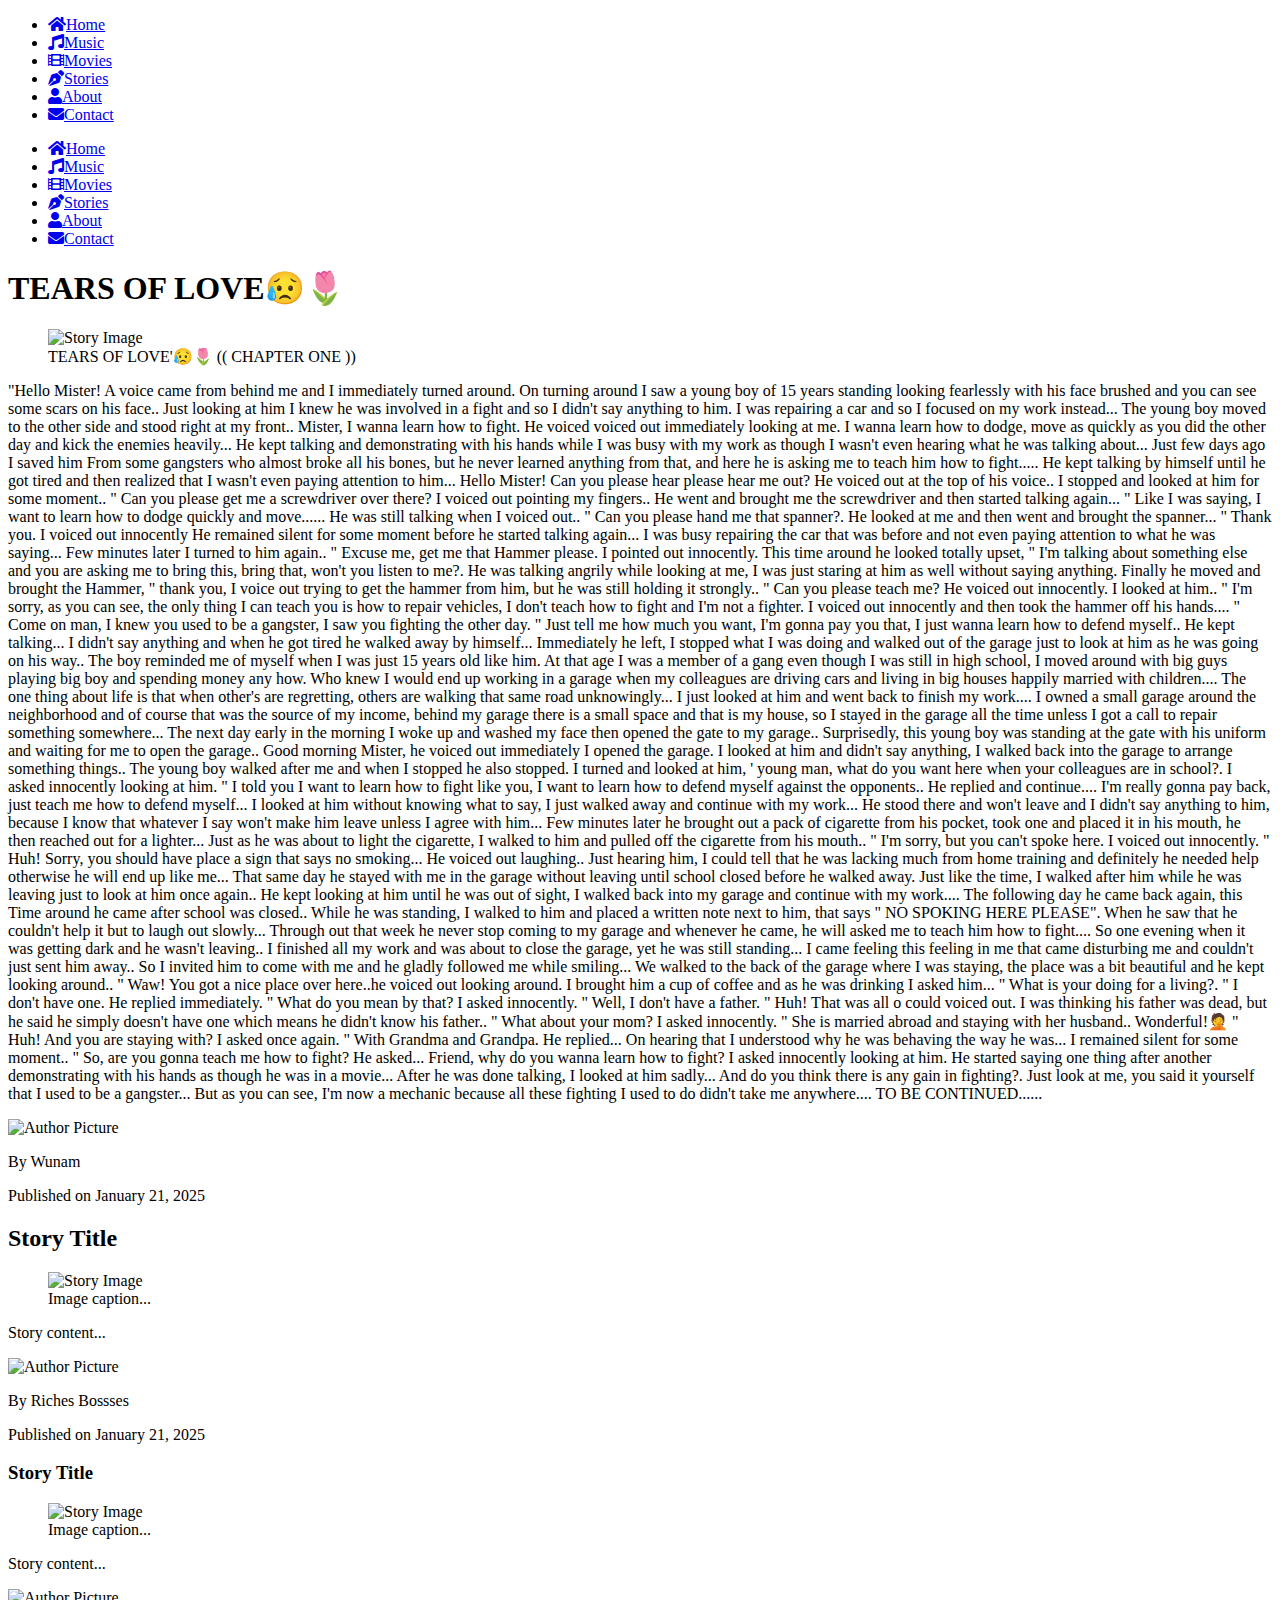
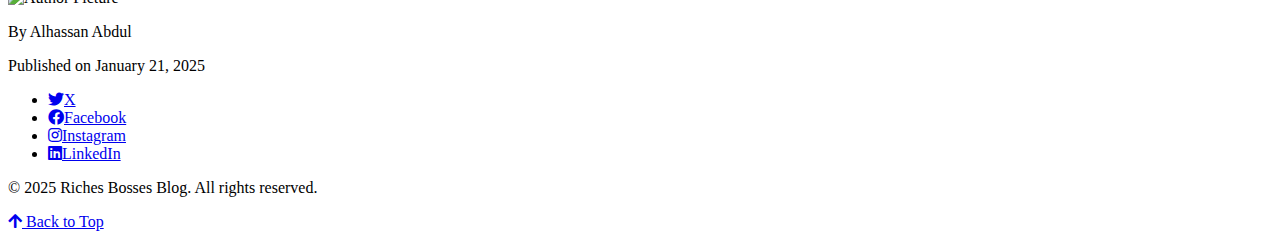
==== story.html @ 13580c35 "Updated story.html" ====
<!DOCTYPE html>
<html lang="en">
<head>
<meta charset="UTF-8">
<meta name="viewport" content="width=device-width, initial-scale=1.0">
<title>Stories</title>
<link rel="stylesheet" href="styles.css">
<link rel="stylesheet" href="https://cdnjs.cloudflare.com/ajax/libs/font-awesome/5.15.3/css/all.min.css" />
</head>
<body>
<header>
<nav>
<ul>
<li><a href="index.html"><i class="fas fa-home"></i>Home</a> </li>
	    <li><a href="Music.html"><i class="fa fa-music"></i>Music</a></li>
		 <li><a href="video.html"><i class="fa fa-film"></i>Movies</a></li>
		 <li><a href="story.html"class="active"><i class="fas fa-pen-nib"></i>Stories</a></li>
      <li><a href="about.html"><i class="fas fa-user"></i>About</a></li>
      <li><a href="contact.html"><i class="fas fa-envelope"></i>Contact</a></li>
</ul>
</nav>

<div class="nav-menu">
  <div class="nav-lines">
    <span class="line"></span>
    <span class="line"></span>
    <span class="line"></span>
  </div>
  <ul class="nav-links">
    <li><a href="index.html"class="active"><i class="fas fa-home"></i>Home</a> </li>
	<li><a href="Music.html"><i class="fa fa-music"></i>Music</a></li>
	 <li><a href="video.html"><i class="fa fa-film"></i>Movies</a></li>
	 <li><a href="story.html"><i class="fas fa-pen-nib"></i>Stories</a></li>
      <li><a href="about.html"><i class="fas fa-user"></i>About</a></li>
      <li><a href="contact.html"><i class="fas fa-envelope"></i>Contact</a></li>
  </ul>
</div>

</header>
                    <!-- MAIN SECTION -->

<main>


<article class="story-article">
<h1>TEARS OF LOVE😥🌷</h1>
<figure>
<img src="story-image1.jpg" alt="Story Image">
<figcaption>TEARS OF LOVE'😥🌷 (( CHAPTER ONE ))</figcaption>
</figure>


<p> "Hello Mister!
A voice came from behind me and I immediately turned around.

On turning around I saw a young boy of 15 years standing looking fearlessly with his face brushed and you can see some scars on his face..

Just looking at him I knew he was involved in a fight and so I didn't say anything to him.

I was repairing a car and so I focused on my work instead...

The young boy moved to the other side and stood right at my front..

Mister, I wanna learn how to fight.
He voiced voiced out immediately looking at me.

I wanna learn how to dodge, move as quickly as you did the other day and kick the enemies heavily...
He kept talking and demonstrating with his hands while I was busy with my work as though I wasn't even hearing what he was talking about...

Just few days ago I saved him From some gangsters who almost broke all his bones, but he never learned anything from that, and here he is asking me to teach him how to fight.....

He kept talking by himself until he got tired and then realized that I wasn't even paying attention to him...

Hello Mister! Can you please hear please hear me out?
He voiced out at the top of his voice..

I stopped and looked at him for some moment..

" Can you please get me a screwdriver over there?
I voiced out pointing my fingers..

He went and brought me the screwdriver and then started talking again...

" Like I was saying, I want to learn how to dodge quickly and move......

He was still talking when I voiced out..

" Can you please hand me that spanner?.

He looked at me and then went and brought the spanner...

" Thank you.
I voiced out innocently

He remained silent for some moment before he started talking again...

I was busy repairing the car that was before and not even paying attention to what he was saying...

Few minutes later I turned to him again..

" Excuse me, get me that Hammer please.
I pointed out innocently.

This time around he looked totally upset, " I'm talking about something else and you are asking me to bring this, bring that, won't you listen to me?.

He was talking angrily while looking at me, I was just staring at him as well without saying anything.

Finally he moved and brought the Hammer, " thank you, I voice out trying to get the hammer from him, but he was still holding it strongly..

" Can you please teach me?
He voiced out innocently.

I looked at him..
" I'm sorry, as you can see, the only thing I can teach you is how to repair vehicles, I don't teach how to fight and I'm not a fighter.
I voiced out innocently and then took the hammer off his hands....

" Come on man, I knew you used to be a gangster, I saw you fighting the other day.

" Just tell me how much you want, I'm gonna pay you that, I just wanna learn how to defend myself..
He kept talking...

I didn't say anything and when he got tired he walked away by himself...

Immediately he left, I stopped what I was doing and walked out of the garage just to look at him as he was going on his way..

The boy reminded me of myself when I was just 15 years old like him.
At that age I was a member of a gang even though I was still in high school, I moved around with big guys playing big boy and spending money any how.

Who knew I would end up working in a garage when my colleagues are driving cars and living in big houses happily married with children....

The one thing about life is that when other's are regretting, others are walking that same road unknowingly...

I just looked at him and went back to finish my work....

I owned a small garage around the neighborhood and of course that was the source of my income, behind my garage there is a small space and that is my house, so I stayed in the garage all the time unless I got a call to repair something somewhere...

The next day early in the morning I woke up and washed my face then opened the gate to my garage..

Surprisedly, this young boy was standing at the gate with his uniform and waiting for me to open the garage..

Good morning Mister, he voiced out immediately I opened the garage.

I looked at him and didn't say anything, I walked back into the garage to arrange something things..

The young boy walked after me and when I stopped he also stopped.

I turned and looked at him, ' young man, what do you want here when your colleagues are in school?.
I asked innocently looking at him.

" I told you I want to learn how to fight like you, I want to learn how to defend myself against the opponents..
He replied and continue....

I'm really gonna pay back, just teach me how to defend myself...

I looked at him without knowing what to say, I just walked away and continue with my work...

He stood there and won't leave and I didn't say anything to him, because I know that whatever I say won't make him leave unless I agree with him...

Few minutes later he brought out a pack of cigarette from his pocket, took one and placed it in his mouth, he then reached out for a lighter...

Just as he was about to light the cigarette, I walked to him and pulled off the cigarette from his mouth..

" I'm sorry, but you can't spoke here.
I voiced out innocently.

" Huh! Sorry, you should have place a sign that says no smoking...
He voiced out laughing..

Just hearing him, I could tell that he was lacking much from home training and definitely he needed help otherwise he will end up like me...

That same day he stayed with me in the garage without leaving until school closed before he walked away.

Just like the time, I walked after him while he was leaving just to look at him once again..

He kept looking at him until he was out of sight, I walked back into my garage and continue with my work....

The following day he came back again, this Time around he came  after school was closed..

While he was standing, I walked to him and placed a written note next to him, that says " NO SPOKING HERE PLEASE".

When he saw that he couldn't help it but to laugh out slowly...

Through out that week he never stop coming to my garage and whenever he came,  he will asked me to teach him how to fight....

So one evening when it was getting dark and he wasn't leaving..

I finished all my work and was about to close the garage, yet he was still standing...

I came feeling this feeling in me that came disturbing me and couldn't just sent him away..

So I invited him to come with me and he gladly followed me while smiling...

We walked to the back of the garage where I was staying, the place was a bit beautiful and he kept looking around..

" Waw! You got a nice place over here..he voiced out looking around.

I brought him a cup of coffee and as he was drinking I asked him...

" What is your doing for a living?.

" I don't have one.
He replied immediately.

" What do you mean by that?
I asked innocently.

" Well, I don't have a father.

" Huh! 
That was all o could voiced out.
I was thinking his father was dead, but he said he simply doesn't have one which means he didn't know his father..

" What about your mom?
I asked innocently.

" She is married abroad and staying with her husband..

Wonderful!🤦

" Huh!
And you are staying with?
I asked once again.

" With Grandma and Grandpa.
He replied...

On hearing that I understood why he was behaving the way he was...

I remained silent for some moment..

" So, are you gonna teach me how to fight?
He asked...

Friend, why do you wanna learn how to fight?
I asked innocently looking at him.

He started saying one thing after another demonstrating with his hands as though he was in a movie...

After he was done talking, I looked at him sadly...

And do you think there is any gain in fighting?.

Just look at me, you said it yourself that I used to be a gangster...

But as you can see,  I'm now a mechanic because all these fighting I used to do didn't take me anywhere....

TO BE CONTINUED......
</p>




<footer class="author-info">
<img src="author-picture1.jpg" alt="Author Picture" class="author-picture">
<p>By <span class="author-name">Wunam</span></p>
<p>Published on <span class="publish-date">January 21, 2025</span></p>
</footer>
</article>



<article class="story-article">
<h2>Story Title</h2>
<figure>
<img src="story-image.jpg" alt="Story Image">
<figcaption>Image caption...</figcaption>
</figure>
<p>Story content...</p>
<footer class="author-info">
<img src="author-picture.jpg" alt="Author Picture" class="author-picture">
<p>By <span class="author-name">Riches Bossses</span></p>
<p>Published on <span class="publish-date">January 21, 2025</span></p>
</footer>
</article>



<article class="story-article">
<h3>Story Title</h3>
<figure>
<img src="story-image.jpg" alt="Story Image">
<figcaption>Image caption...</figcaption>
</figure>
<p>Story content...</p>
<footer class="author-info">
<img src="author-picture.jpg" alt="Author Picture" class="author-picture">
<p>By <span class="author-name">Alhassan Abdul</span></p>
<p>Published on <span class="publish-date">January 21, 2025</span></p>
</footer>
</article>
<!-- Add more story articles here -->
</section>
</main>




<footer>
<!-- ... -->
<ul class="social-media-links">
<li><a href="https://www.x.com/am_deejay_alex" target="_blank"><i class="fab fa-twitter"></i>X</a></li>
<li><a href="https://www.facebook.com/richesbosseswealthy" target="_blank"><i class="fab fa-facebook"></i>Facebook</a></li>
<li><a href="https://www.instagram.com/richesbosses" target="_blank"><i class="fab fa-instagram"></i>Instagram</a></li>
<li><a href="https://www.linkedin.com/in/alhassan-abdul-mumin-b4b0a0258" target="_blank"><i class="fab fa-linkedin"></i>LinkedIn</a></li>
</ul>
<p>&copy; 2025 Riches Bosses Blog. All rights reserved.</p>
<a href="#top"><i class="fa fa-arrow-up"></i> Back to Top</a>
</footer>

<script src="script.js"></script>

</body>
</html>
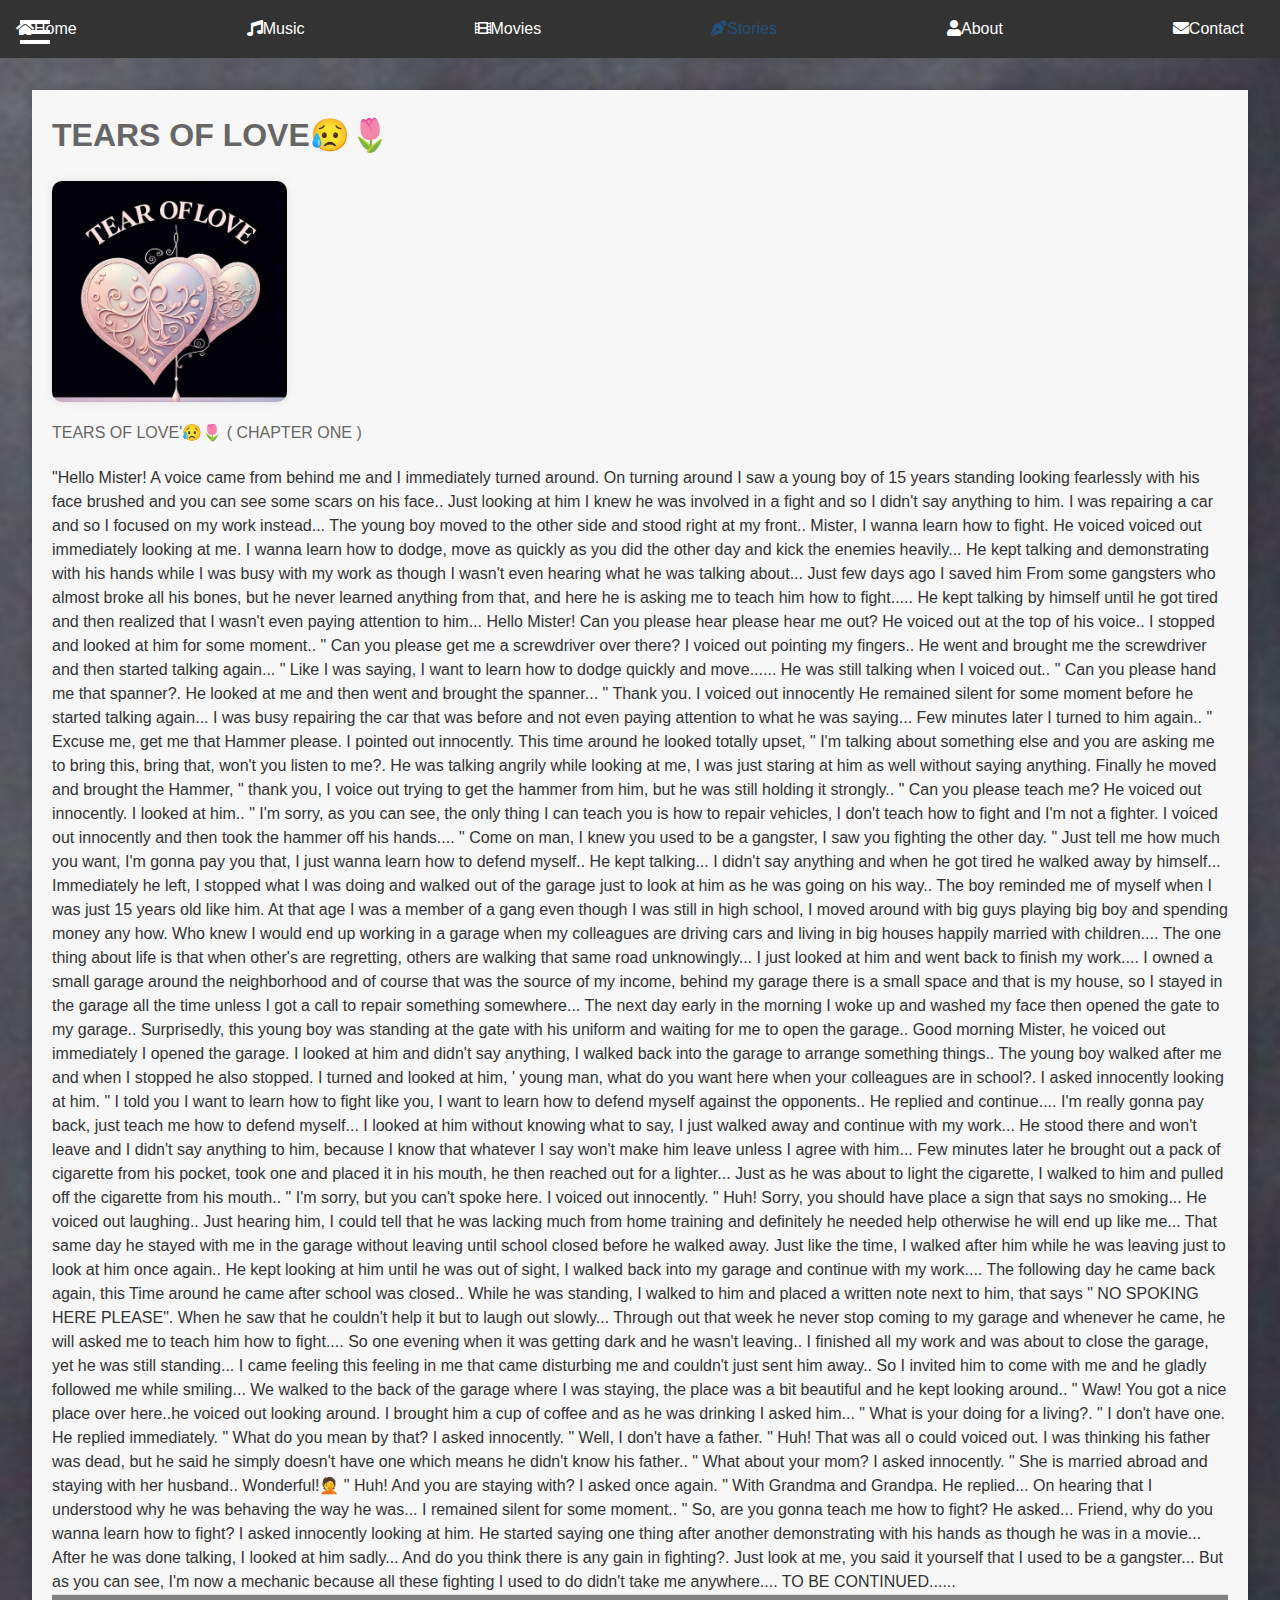
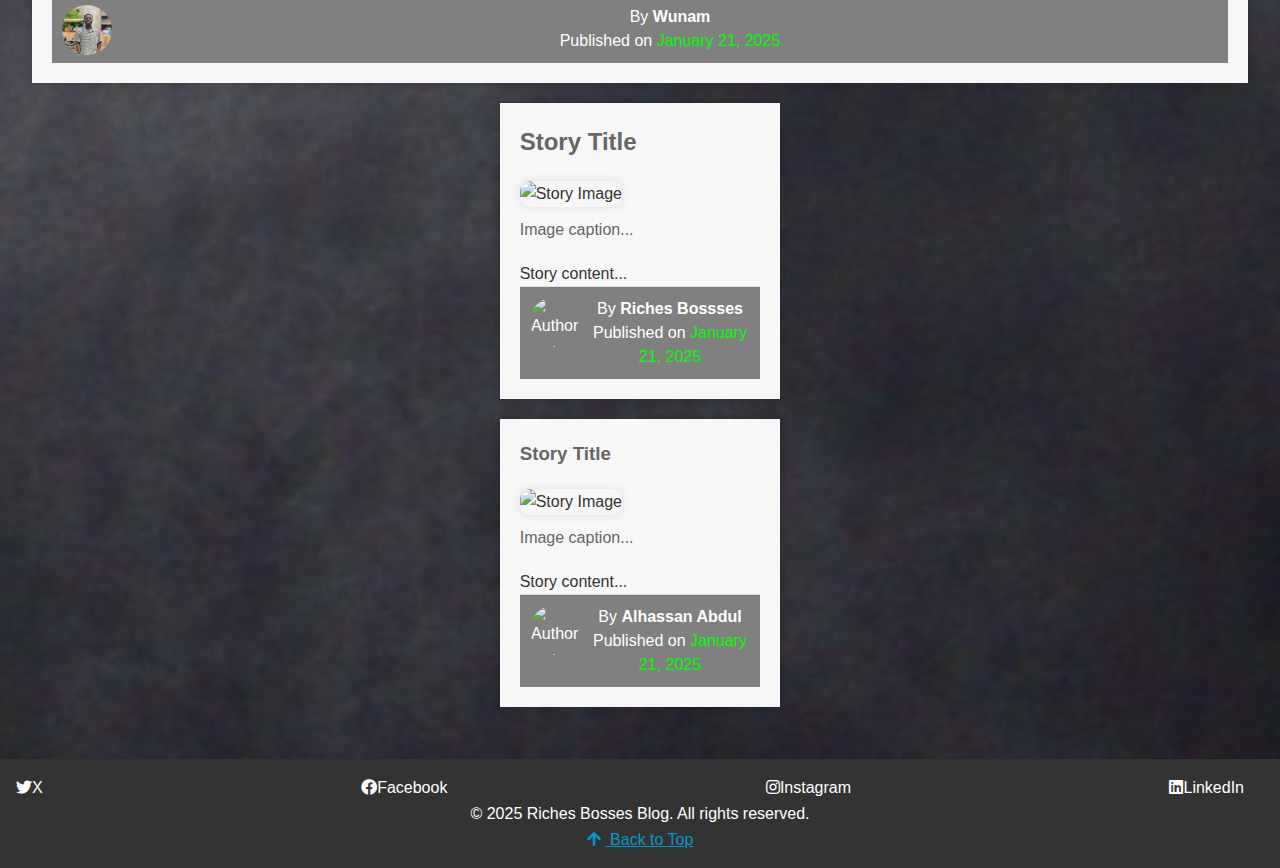
==== commit d3af00f8: "Merged changes from origin/main" ====
--- a/story.html
+++ b/story.html
@@ -1,9 +1,7 @@
 <!DOCTYPE html>
 <html lang="en">
 <head>
-<meta charset="UTF-8">
-<meta name="viewport" content="width=device-width, initial-scale=1.0">
-<title>Stories</title>
+<title>Riches Blog Stories</title>
 <link rel="stylesheet" href="styles.css">
 <link rel="stylesheet" href="https://cdnjs.cloudflare.com/ajax/libs/font-awesome/5.15.3/css/all.min.css" />
 </head>
@@ -46,7 +44,7 @@
 <h1>TEARS OF LOVE😥🌷</h1>
 <figure>
 <img src="story-image1.jpg" alt="Story Image">
-<figcaption>TEARS OF LOVE'😥🌷 (( CHAPTER ONE ))</figcaption>
+<figcaption>TEARS OF LOVE'😥🌷 ( CHAPTER ONE )</figcaption>
 </figure>
 
 
--- a/styles.css
+++ b/styles.css
@@ -0,0 +1,837 @@
+/* Global Styles */
+
+* {
+  box-sizing: border-box;
+  margin: 0;
+  padding: 0;
+}
+
+body {
+  font-family: Arial, sans-serif;
+  line-height: 1.6;
+  color: #333;
+  background-color: #f9f9f9;
+}
+
+/* Header Styles */
+
+header {
+  background-color: #333;
+  color: #fff;
+  padding: 1em;
+  text-align: center;
+}
+
+header nav ul {
+  list-style: none;
+  margin: 0;
+  padding: 0;
+  display: flex;
+  justify-content: space-between;
+}
+
+header nav ul li {
+  margin-right: 20px;
+}
+
+header nav a {
+  color: #fff;
+  text-decoration: none;
+}
+
+/* Main Content Styles */
+
+main {
+  display: flex;
+  flex-direction: column;
+  align-items: center;
+  padding: 2em;
+}
+
+/* Footer Styles */
+
+footer {
+  background-color: #333;
+  color: #fff;
+  padding: 1em;
+  text-align: center;
+  clear: both;
+}
+
+/* Search Bar Styles */
+
+#search-form {
+  display: flex;
+  justify-content: flex-end;
+  padding: 1em;
+}
+
+#search-input {
+  width: 200px;
+  height: 30px;
+  padding: 10px;
+  font-size: 16px;
+  border: 1px solid #ccc;
+}
+
+#search-input:focus {
+  outline: none;
+  border-color: #aaa;
+}
+
+#search-form button[type="submit"] {
+  height: 30px;
+  padding: 10px;
+  font-size: 16px;
+  background-color: #333;
+  color: #fff;
+  border: none;
+  cursor: pointer;
+}
+
+#search-form button[type="submit"]:hover {
+  background-color: #444;
+}
+
+.social-media-links {
+list-style: none;
+margin: 0;
+padding: 0;
+display: flex;
+justify-content: space-between;
+}
+
+.social-media-links li {
+margin-right: 20px;
+}
+
+.social-media-links a {
+color: #fff;
+text-decoration: none;
+}
+
+.social-media-links a:hover {
+color: #ccc;
+}
+
+body {
+background-image: url('background.jpg');
+background-size: cover;
+background-position: center;
+}
+
+body {
+font-family: Arial, sans-serif;
+color: #333;
+}
+
+h1, h2, h3 {
+color: #666;
+}
+
+a {
+color: #0099cc;
+}
+
+a:hover {
+color: #0077bb;
+}
+
+
+.cta {
+  background-color: #4CAF50; /* green background */
+  color: #fff; /* white text */
+  border: none; /* remove default border */
+  padding: 12px 24px; /* add padding */
+  font-size: 16px; /* set font size */
+  cursor: pointer; /* change cursor on hover */
+  border-radius: 50px; /* round border */
+  transition: background-color 0.3s ease; /* smooth transition */
+}
+
+.cta:hover {
+  background-color: #3e8e41; /* darker green on hover */
+}
+
+.tabs {
+margin-top: 20px;
+}
+
+.tab-links {
+display: flex;
+justify-content: space-between;
+border-bottom: 1px solid #ccc;
+}
+
+.tab-link {
+background-color: #fff;
+border: none;
+padding: 10px 20px;
+font-size: 16px;
+cursor: pointer;
+}
+
+.tab-link.active {
+background-color: #f0f0f0;
+}
+
+.tab-content {
+padding: 20px;
+}
+
+.tab-pane {
+display: none;
+}
+
+.tab-pane.active {
+display: block;
+}
+
+.slider {
+position: relative;
+width: 80%;
+margin: 40px auto;
+}
+
+.slide {
+  position: relative;
+  width: 25%;
+  height: 200px;
+  background-size: cover;
+  background-position: center;
+  border-radius: 10px;
+  box-shadow: 0 0 10px rgba(0, 0, 0, 0.2);
+}
+
+
+
+.slide img {
+width: 100%;
+height: 300px;
+object-fit: cover;
+}
+
+.slide h2 {
+position: absolute;
+top: 50%;
+left: 50%;
+transform: translate(-50%, -50%);
+color: #fff;
+font-size: 24px;
+}
+
+.slide p {
+position: absolute;
+bottom: 20px;
+left: 20px;
+color: #fff;
+font-size: 18px;
+}
+
+/* Hover effects */
+
+.button:hover {
+background-color: #0077bb;
+color: #fff;
+}
+
+.cta:hover {
+background-color: #0099cc;
+color: #fff;
+}
+
+.social-media-links a:hover {
+color: #0077bb;
+}
+
+.tab-link:hover {
+background-color: #f0f0f0;
+}
+
+.slider .slide:hover {
+transform: scale(1.1);
+box-shadow: 0 0 10px rgba(0, 0, 0, 0.2);
+}
+
+/* Mobile devices (max-width: 768px) /
+@media only screen and (max-width: 768px) {
+/ Add mobile-specific styles here */
+}
+
+/* Tablet devices (max-width: 1024px) /
+@media only screen and (max-width: 1024px) {
+/ Add tablet-specific styles here */
+}
+
+/* Desktop devices (min-width: 1025px) /
+@media only screen and (min-width: 1025px) {
+/ Add desktop-specific styles here */
+}
+
+/* Mobile devices (max-width: 768px) */
+@media only screen and (max-width: 768px) {
+.slider {
+width: 100%;
+}
+.tab-links {
+flex-direction: column;
+}
+.tab-link {
+margin-bottom: 10px;
+}
+}
+
+/* Tablet devices (max-width: 1024px) */
+@media only screen and (max-width: 1024px) {
+.slider {
+width: 80%;
+}
+.tab-links {
+flex-direction: row;
+}
+.tab-link {
+margin-right: 10px;
+}
+}
+
+#contact {
+background-color: #f7f7f7;
+padding: 20px;
+}
+
+#contact form {
+max-width: 500px;
+margin: 40px auto;
+padding: 20px;
+background-color: #fff;
+border: 1px solid #ddd;
+box-shadow: 0 0 10px rgba(0, 0, 0, 0.1);
+}
+
+#contact label {
+display: block;
+margin-bottom: 10px;
+}
+
+#contact input, #contact textarea {
+width: 100%;
+height: 40px;
+margin-bottom: 20px;
+padding: 10px;
+border: 1px solid #ccc;
+}
+
+#contact button[type="submit"] {
+background-color: #4CAF50;
+color: #fff;
+padding: 10px 20px;
+border: none;
+border-radius: 5px;
+cursor: pointer;
+}
+
+#contact button[type="submit"]:hover {
+background-color: #3e8e41;
+}
+
+nav ul {
+list-style: none;
+margin: 0;
+padding: 0;
+display: flex;
+justify-content: space-between;
+}
+
+nav li {
+margin-right: 20px;
+}
+
+nav a {
+text-decoration: none;
+color: #337ab7;
+}
+
+nav a.active {
+color: #23527c;
+}
+
+nav ul li ul {
+list-style: none;
+margin: 0;
+padding: 0;
+display: flex;
+}
+
+nav ul li ul li {
+margin-right: 10px;
+}
+
+nav ul li ul li a {
+text-decoration: none;
+color: #337ab7;
+}
+
+nav ul li ul li a:hover {
+color: #23527c;
+}
+
+
+.logo {
+width: 60px; /* adjust the logo width /
+height: auto; / maintain the logo's aspect ratio /
+margin: 7px; / add some spacing around the logo */
+}
+
+.logo img {
+width: 60%; /* make the logo image responsive /
+height: auto; / maintain the logo image's aspect ratio */
+}
+
+.nav-menu {
+  position: sticky;
+  top: 20px;
+  left: 20px;
+  cursor: pointer;
+  display: flex;
+  flex-direction: column;
+  align-items: left;
+}
+
+.nav-lines {
+  display: flex;
+  flex-direction: column;
+  justify-content: space-between;
+  height: 24px;
+  margin-bottom: 10px;
+}
+
+.line {
+  width: 30px;
+  height: 4px;
+  background-color: #fff;
+  transition: all 0.7s ease;
+}
+
+.line:hover {
+  background-color: #ccc;
+}
+
+.nav-links {
+  list-style: none;
+  padding: 0;
+  margin: 0;
+  display: none;
+  background-color: #333;
+  border-radius: 5px;
+  padding: 10px;
+}
+
+.nav-links a {
+  color: #fff;
+  text-decoration: none;
+  padding: 10px;
+  display: block;
+}
+
+.nav-links a:hover {
+  background-color: #555;
+}
+
+.nav-menu:hover .nav-links {
+  display: block;
+}
+
+.nav-menu {
+  position: fixed;
+  top: 20px;
+  left: 20px;
+}
+
+.nav-lines {
+  display: flex;
+  flex-direction: column;
+  justify-content: space-between;
+  height: 24px;
+  cursor: pointer;
+}
+
+.line {
+  width: 30px;
+  height: 4px;
+  background-color: #fff;
+  transition: all 0.3s ease;
+}
+
+.nav-links {
+  list-style: none;
+  padding: 0;
+  margin: 0;
+  display: none;
+  background-color: #333;
+  border-radius: 5px;
+  padding: 10px;
+}
+
+.nav-links a {
+  color: #fff;
+  text-decoration: none;
+  padding: 10px;
+  display: block;
+}
+
+
+
+#background-video {
+position: fixed;
+top: 0;
+left: 0;
+width: 100%;
+height: 100%;
+object-fit: cover;
+z-index: -1;
+}
+
+
+.carousel {
+position: relative;
+width: 1000px;
+height: 180px;
+border-radius: 10px;
+box-shadow: 0 0 10px rgba(0, 0, 0, 0.2);
+overflow: hidden;
+}
+
+.carousel-inner {
+position: relative;
+width: 100%;
+height: 100%;
+}
+
+.carousel-item {
+position: absolute;
+top: 0;
+left: 0;
+width: 100%;
+height: 100%;
+opacity: 0;
+transition: opacity 1s ease-in-out;
+border-radius: 10px;
+}
+
+.carousel-item.active {
+opacity: 1;
+}
+
+.carousel-item img {
+width: 100%;
+height: 100%;
+object-fit: cover;
+border-radius: 10px;
+}
+
+video {
+border-radius: 10px;
+box-shadow: 0 0 10px rgba(0, 0, 0, 0.2);
+}
+
+.back-to-top {
+  position: fixed;
+  bottom: 20px;
+  right: 20px;
+  background-color: #333;
+  color: #fff;
+  padding: 10px 15px;
+  border-radius: 10px;
+  font-size: 16px;
+  cursor: pointer;
+  display: none;
+}
+
+.back-to-top:hover {
+  background-color: #555;
+}
+
+.back-to-top.show {
+  display: block;
+}
+
+.fa-arrow-up {
+  margin-right: 5px;
+}
+
+.video-categories {
+list-style: none;
+padding: 0;
+margin: 0;
+display: flex;
+flex-wrap: wrap;
+justify-content: space-around;
+border: 1px solid #ddd;
+padding: 20px;
+border-radius: 10px;
+box-shadow: 0 0 10px rgba(0, 0, 0, 0.1);
+}
+
+.video-categories li {
+margin-right: 20px;
+margin-bottom: 10px;
+}
+
+.video-categories a {
+text-decoration: none;
+color: #333;
+padding: 10px;
+border-radius: 5px;
+background-color: #f0f0f0;
+}
+
+.video-categories a.active {
+color: #007bff;
+}
+
+.video-categories a:hover {
+color: #007bff;
+background-color: #e0e0e0;
+}
+
+.download-link {
+  color: #007bff;
+}
+
+.download-link:hover {
+  color: #0056b3;
+}
+
+.music-player {
+  width: 300px;
+  background-color: #f7f7f7;
+  padding: 20px;
+  border: 1px solid #ddd;
+  border-radius: 10px;
+  box-shadow: 0 0 10px rgba(0, 0, 0, 0.1);
+}
+
+.music-cover {
+  width: 100%;
+  height: 150px;
+  margin-bottom: 20px;
+  overflow: hidden;
+  border-radius: 10px;
+}
+
+.music-cover img {
+  width: 100%;
+  height: 100%;
+  object-fit: cover;
+}
+
+.music-info {
+  margin-bottom: 20px;
+}
+
+.music-controls {
+  display: flex;
+  justify-content: space-between;
+  align-items: center;
+}
+
+.play-pause-button {
+  background-color: #4CAF50;
+  color: #fff;
+  padding: 10px 20px;
+  border: none;
+  border-radius: 5px;
+  cursor: pointer;
+}
+
+.download-button {
+  background-color: #007bff;
+  color: #fff;
+  padding: 10px 20px;
+  border: none;
+  border-radius: 5px;
+  cursor: pointer;
+}
+
+
+.music-categories {
+  background-color: #f7f7f7;
+  padding: 20px;
+  border: 1px solid #ddd;
+  border-radius: 10px;
+  box-shadow: 0 0 10px rgba(0, 0, 0, 0.1);
+}
+
+.music-categories h2 {
+  margin-top: 0;
+}
+
+.categories {
+  display: flex;
+  flex-wrap: wrap;
+  justify-content: space-around;
+}
+
+.categories a {
+  text-decoration: none;
+  color: #333;
+  margin: 10px;
+  padding: 10px;
+  border-radius: 5px;
+  background-color: #f0f0f0;
+}
+
+.categories a:hover {
+  background-color: #007bff;
+  color: #fff;
+}
+
+
+.video-categories li a img {
+width: 100px;
+height: 75px;
+object-fit: cover;
+border-radius: 10px;
+box-shadow: 0 0 10px rgba(0, 0, 0, 0.2);
+transition: transform 0.3s ease-in-out;
+}
+
+.video-categories li a img:hover {
+transform: scale(1.05);
+}
+
+.disclaimer {
+background-color: #007bff;
+padding: 5px;
+border: 0.5px solid #ddd;
+border-radius: 15px;
+box-shadow: 0 0 10px rgba(0, 0, 0, 0.1);
+}
+
+.disclaimer h2 {
+font-weight: bold;
+font-size: 18px;
+margin-top: 0;
+}
+
+.disclaimer p {
+font-size: 14px;
+line-height: 1.1;
+margin-bottom: 15px;
+}
+
+.disclaimer ul {
+list-style: none;
+padding: 0;
+margin: 0;
+}
+
+.disclaimer li {
+font-size: 14px;
+line-height: 1.1;
+margin-bottom: 10px;
+}
+
+.disclaimer li:before {
+content: "\2022";
+font-size: 18px;
+color: #007bff;
+margin-right: 10px;
+}
+
+.disclaimer h3 {
+font-weight: bold;
+font-size: 16px;
+margin-top: 10px;
+margin-bottom: 10px;
+}
+
+.disclaimer p:last-child {
+font-size: 12px;
+color: #666;
+margin-bottom: 0;
+}
+
+.stories-section {
+display: flex;
+flex-direction: column;
+align-items: center;
+padding: 20px;
+}
+
+.story-article {
+background-color: #f7f7f7;
+padding: 20px;
+margin-bottom: 20px;
+box-shadow: 0 0 10px rgba(0, 0, 0, 0.2);
+}
+
+.story-article h2 {
+font-weight: bold;
+margin-top: 0;
+}
+
+.story-article p {
+font-size: 16px;
+line-height: 1.5;
+}
+
+
+
+.author-info {
+background-color: #808080;
+padding: 10px;
+border-top: 1px solid #ddd;
+}
+
+.author-name {
+font-weight: bold;
+}
+
+.publish-date {
+color: #00FF00;
+}
+
+.author-picture {
+width: 50px;
+height: 50px;
+border-radius: 50%;
+margin-right: 10px;
+float: left;
+}
+
+.story-article figure {
+margin: 20px 0;
+}
+
+.story-article figure img {
+width: 20%;
+height: auto;
+border-radius: 10px;
+box-shadow: 0 0 10px rgba(0, 0, 0, 0.1);
+}
+
+.story-article figure figcaption {
+font-size: 16px;
+color: #666;
+margin-top: 10px;
+}
+
+
+#scroll-to-top {
+  position: fixed;
+  bottom: 20px;
+  right: 20px;
+  font-size: 24px;
+  color: #333;
+  background-color: #fff;
+  padding: 10px;
+  border-radius: 50%;
+  cursor: pointer;
+  display: none;
+}
+
+#scroll-to-top:hover {
+  background-color: #f2f2f2;
+}
+
